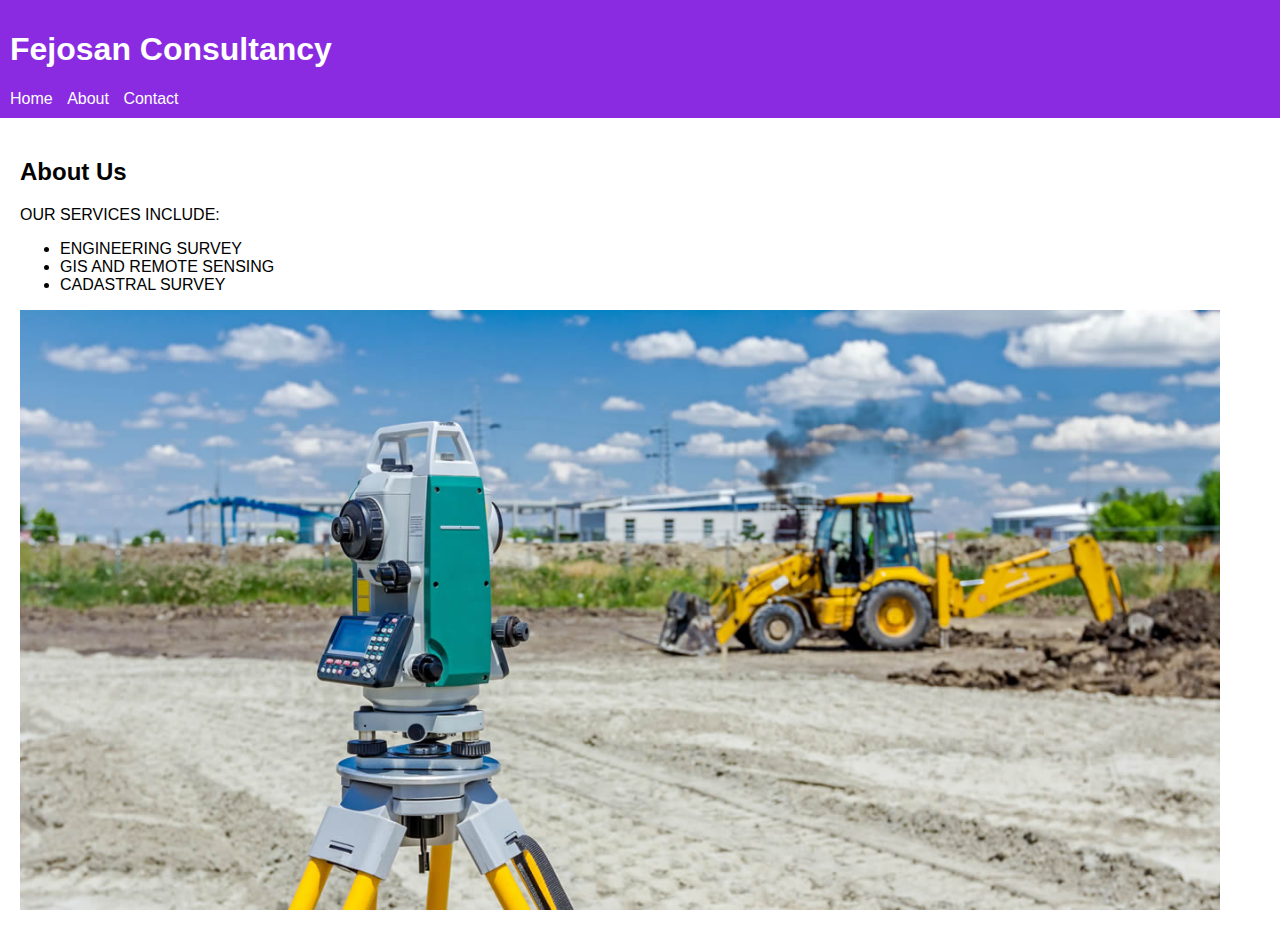
==== about.html @ e5c26357 "Add files via upload" ====
<!DOCTYPE html>
<html lang="en">
<head>
  <meta charset="UTF-8">
  <meta name="viewport" content="width=device-width, initial-scale=1.0">
  <title>About Us</title>
<link rel="stylesheet" type="text/css" href="style.css">
  
</head>
<body>
  <header>
    <h1>Fejosan Consultancy</h1>
    <nav>
      <ul>
        <li><a href="index.html">Home</a></li>
        <li><a href="about.html">About</a></li>
        <li><a href="contact.html">Contact</a></li>
      </ul>
    </nav>
  </header>
  
  <main>
    <section>
      <h2>About Us</h2>
      <p>
        OUR SERVICES INCLUDE:
      </p>
<ul>
      <li>ENGINEERING SURVEY</li>
      <li>GIS AND REMOTE SENSING</li>
      <li>CADASTRAL SURVEY</li>
    </ul>
      <img src="about.jpg" style="max-width: 1200px; height: 900;">
    </section>
  </main>
</body>
</html>
---- style.css ----
body {
  font-family: Arial, sans-serif;
  margin: 0;
  padding: 0;
}

header {
  background-color: #8A2BE2;
  color: #fff;
  padding: 10px;
}

nav ul {
  list-style: none;
  padding: 0;
  margin: 0;
}

nav ul li {
  display: inline-block;
  margin-right: 10px;
}

nav ul li a {
  color: #fff;
  text-decoration: none;
}

main {
  padding: 20px;
}

footer {
  background-color: #8A2BE2;
  color: #fff;
  padding: 10px;
  text-align: center;
}
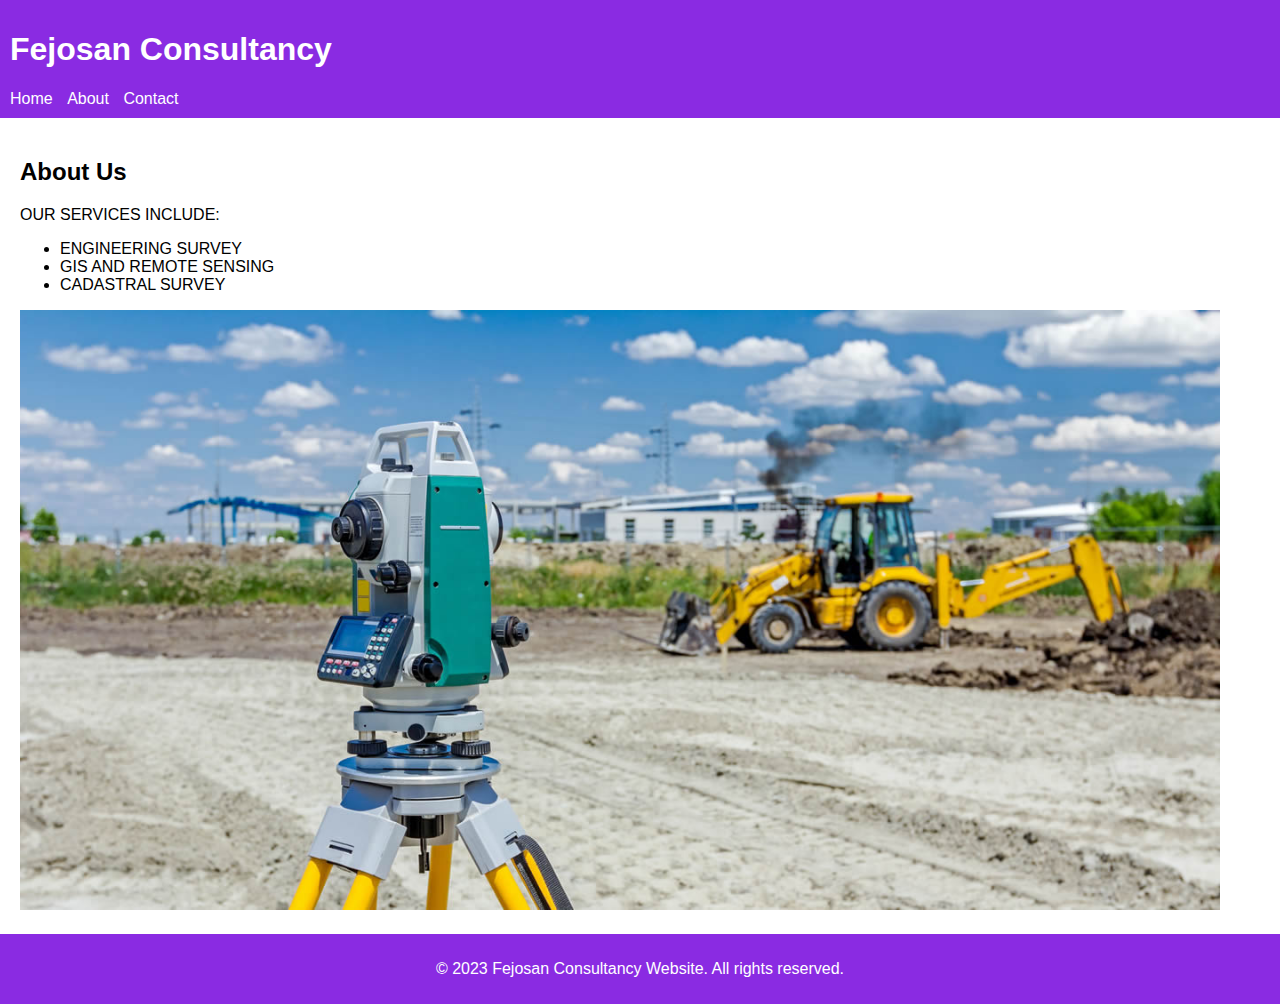
==== commit 904731e8: "Add files via upload" ====
--- a/about.html
+++ b/about.html
@@ -33,5 +33,8 @@
       <img src="about.jpg" style="max-width: 1200px; height: 900;">
     </section>
   </main>
+ <footer>
+    <p>© 2023 Fejosan Consultancy Website. All rights reserved.</p>
+  </footer>
 </body>
 </html>